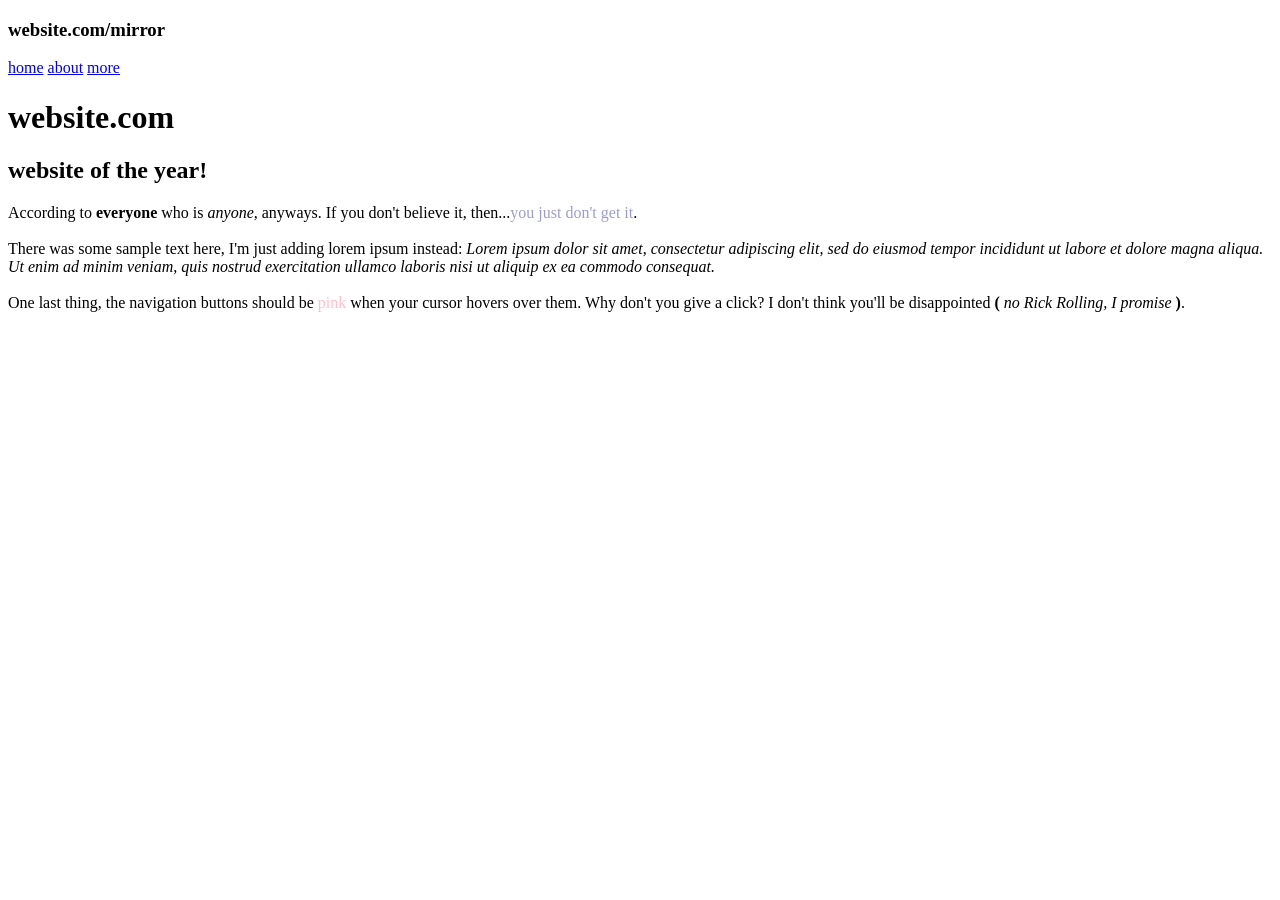
==== assignmenthree-css/index.html @ 07a7a78d "folder move again" ====
<!DOCTYPE html>
<html>
    <head>
	      <title>Mirrored Website</title>
        <link rel="stylesheet" type="text/css" href="template-web-project/assignment-3-css/styles/replicate.css">
        <link rel="icon" href="https://png.pngtree.com/png-vector/20240124/ourmid/pngtree-3d-business-case-brown-leather-businessman-briefcase-png-image_11480528.png" type="image/png" />
    </head>
  <body>
  <header>
      <h3><b>website.com/mirror</b></h3>
      <nav>
        <a href="https://floor796.com/#t4r0,780,55">home</a>
        <a href="http://because-recollection.com/metronomy">about</a>
        <a href="https://mauhan.com">more</a>
      </nav>
  </header>
  <div class="container">
    <div class="left">
     <h1><b>website.com</b></h1>
    </div>
    <div class="right">
      <h2>website of the year!</h2>
      <p>According to <b>everyone</b> who is <i>anyone</i>, anyways. If you don't believe it, then...<span style="color: #9D9DCC;">you just don't get it</span>.
      <br><br>
      There was some sample text here, I'm just adding lorem ipsum instead: <i>Lorem ipsum dolor sit amet, consectetur adipiscing elit, sed do eiusmod tempor incididunt ut labore et dolore magna aliqua. 
        Ut enim ad minim veniam, quis nostrud exercitation ullamco laboris nisi ut aliquip ex ea commodo consequat.</i>
      <br><br>
      One last thing, the navigation buttons should be <span style="color: pink;">pink</span> when your cursor hovers over them. Why don't you give a click? I don't think you'll be disappointed
      <b>(</b> <i>no Rick Rolling, I promise</i> <b>)</b>.</p>
    </div>
</div>
</body>

</html>
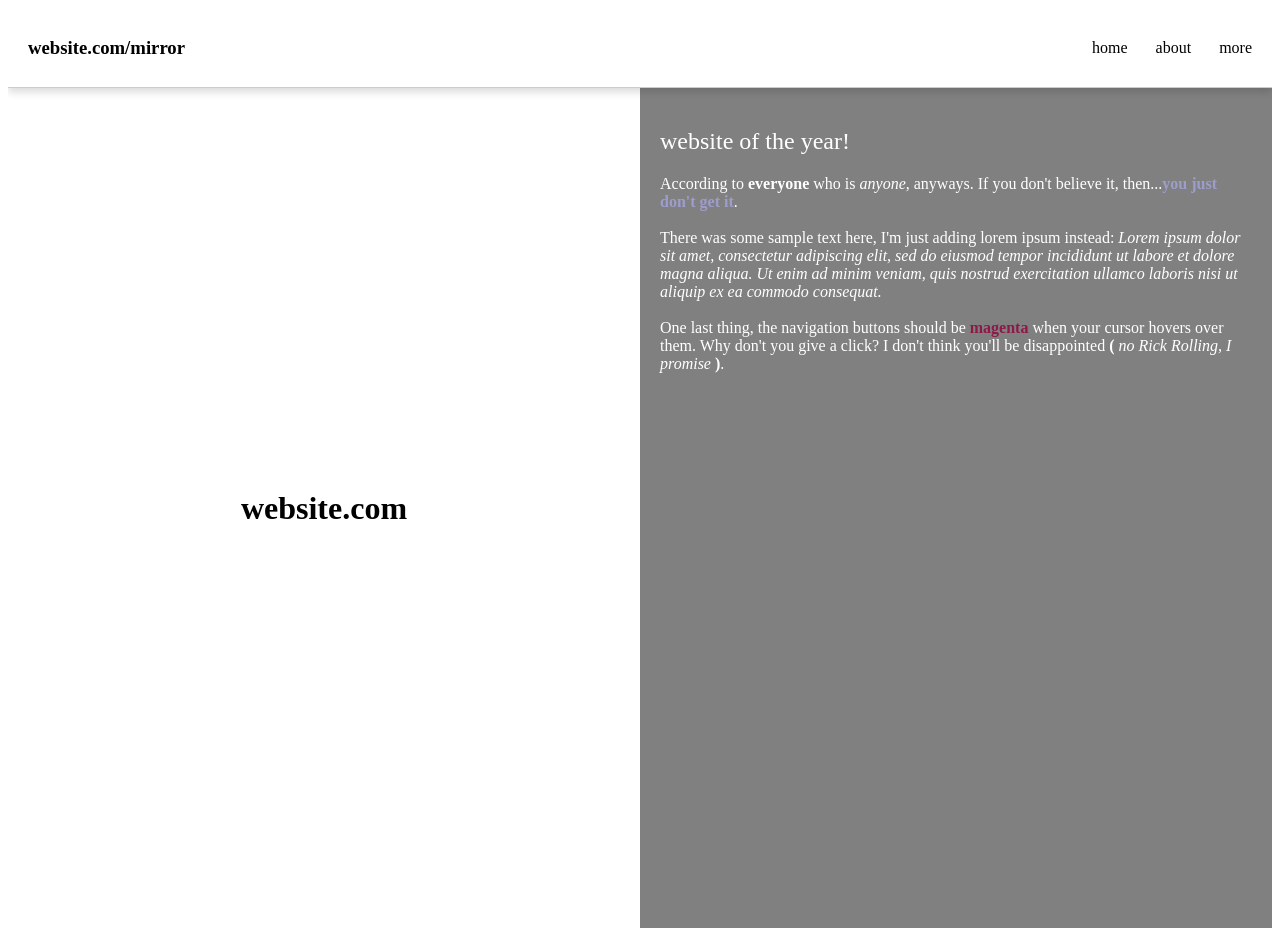
==== commit af4445bc: "minor edits" ====
--- a/assignmenthree-css/index.html
+++ b/assignmenthree-css/index.html
@@ -2,7 +2,7 @@
 <html>
     <head>
 	      <title>Mirrored Website</title>
-        <link rel="stylesheet" type="text/css" href="template-web-project/assignment-3-css/styles/replicate.css">
+        <link rel="stylesheet" type="text/css" href="styles/replicate.css"
         <link rel="icon" href="https://png.pngtree.com/png-vector/20240124/ourmid/pngtree-3d-business-case-brown-leather-businessman-briefcase-png-image_11480528.png" type="image/png" />
     </head>
   <body>
@@ -20,12 +20,12 @@
     </div>
     <div class="right">
       <h2>website of the year!</h2>
-      <p>According to <b>everyone</b> who is <i>anyone</i>, anyways. If you don't believe it, then...<span style="color: #9D9DCC;">you just don't get it</span>.
+      <p>According to <b>everyone</b> who is <i>anyone</i>, anyways. If you don't believe it, then...<b><span style="color: #9D9DCC;">you just don't get it</span></b>.
       <br><br>
       There was some sample text here, I'm just adding lorem ipsum instead: <i>Lorem ipsum dolor sit amet, consectetur adipiscing elit, sed do eiusmod tempor incididunt ut labore et dolore magna aliqua. 
         Ut enim ad minim veniam, quis nostrud exercitation ullamco laboris nisi ut aliquip ex ea commodo consequat.</i>
       <br><br>
-      One last thing, the navigation buttons should be <span style="color: pink;">pink</span> when your cursor hovers over them. Why don't you give a click? I don't think you'll be disappointed
+      One last thing, the navigation buttons should be <b><span style="color: #8C1946;">magenta</span></b> when your cursor hovers over them. Why don't you give a click? I don't think you'll be disappointed
       <b>(</b> <i>no Rick Rolling, I promise</i> <b>)</b>.</p>
     </div>
 </div>
